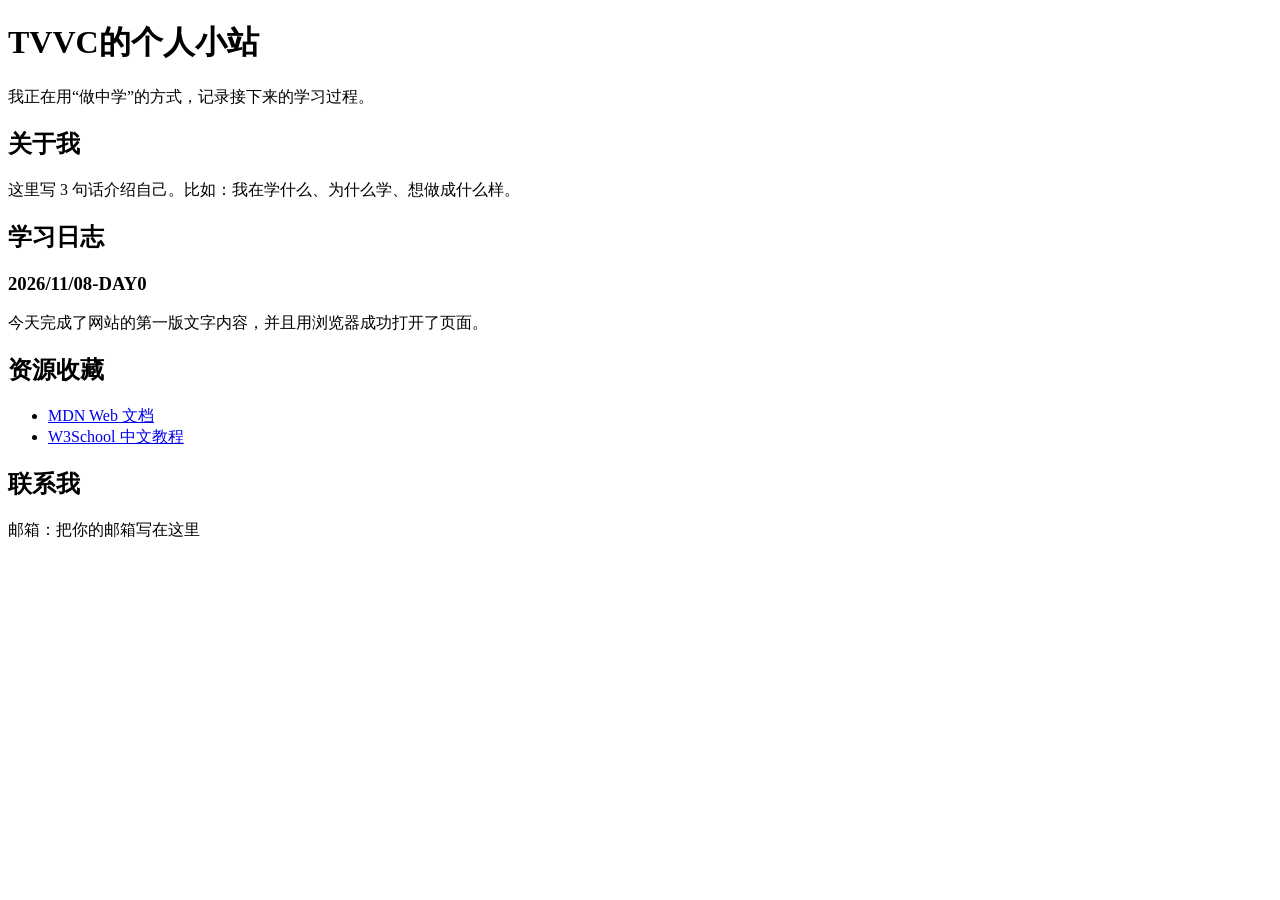
==== index.html @ 2bd5219d "Add files via upload" ====
<!--文件地址为 "aboutTVVC\" -->
<!DOCTYPE html> <!--声明文档类型为 html -->
<html lang="zh-CN"> <!--根标签 简体中文 -->

<head>
    <meta charset="UTF-8"> <!-- 声明编码类型 UTF-8 -->
    <meta name="viewport" content="width=device-width, initial-scale=1.0"> <!-- 按设备实际宽度显示页面 -->
    <title>TVVC的个人小站</title>
</head>

<body>
    <h1>TVVC的个人小站</h1> <!-- 一级标题，默认加粗、加大字号-->
    <p>我正在用“做中学”的方式，记录接下来的学习过程。</p>

    <h2>关于我</h2>
    <p>这里写 3 句话介绍自己。比如：我在学什么、为什么学、想做成什么样。</p>

    <h2>学习日志</h2>
    <div>
        <h3>2026/11/08-DAY0</h3>
        <p>今天完成了网站的第一版文字内容，并且用浏览器成功打开了页面。</p>
    </div>

    <h2>资源收藏</h2>
    <ul> <!--原点无序列表 -->
        <li>
            <a href="https://developer.mozilla.org/zh-CN/" target="_blank">MDN Web 文档</a><!-- 跳转链接 在新标签页打开 -->
        </li>
        <li>
            <a href="https://www.w3school.com.cn/" target="_blank">W3School 中文教程</a>
        </li>
    </ul>

  <!--
    <h2> 开始第四个区块：联系方式。
  -->
  <h2>联系我</h2>
  <p>邮箱：把你的邮箱写在这里</p>

</body>

</html>
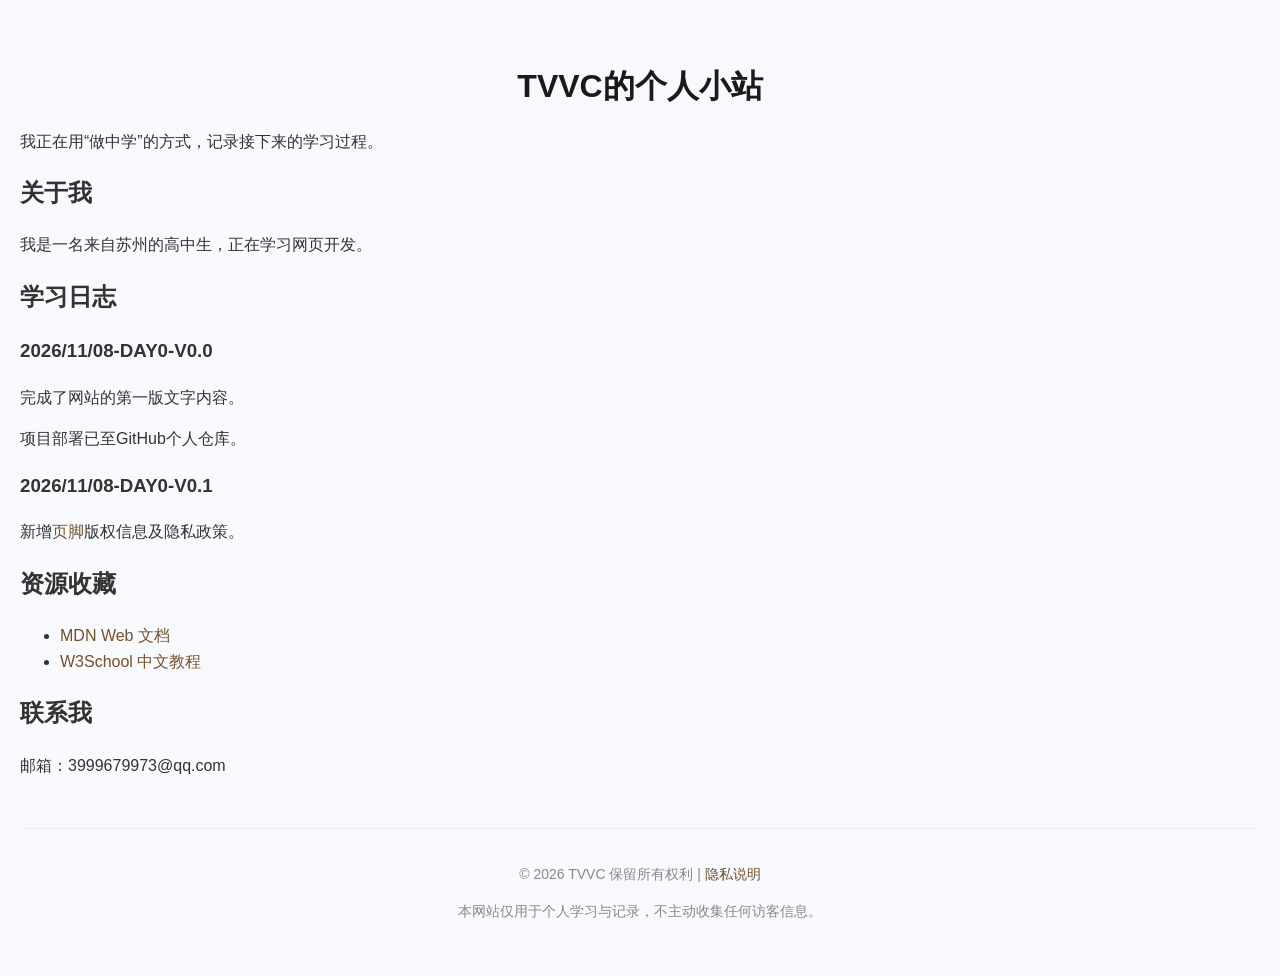
==== commit 30911071: "V0.1 新增页脚版权信息与隐私政策" ====
--- a/index.html
+++ b/index.html
@@ -1,4 +1,4 @@
-<!--文件地址为 "aboutTVVC\" -->
+<!--文件地址为 "aboutTVVC\index.html" -->
 <!DOCTYPE html> <!--声明文档类型为 html -->
 <html lang="zh-CN"> <!--根标签 简体中文 -->
 
@@ -6,6 +6,7 @@
     <meta charset="UTF-8"> <!-- 声明编码类型 UTF-8 -->
     <meta name="viewport" content="width=device-width, initial-scale=1.0"> <!-- 按设备实际宽度显示页面 -->
     <title>TVVC的个人小站</title>
+    <link rel="stylesheet" href="style.css"> <!-- 引入CSS样式文件 -->
 </head>
 
 <body>
@@ -13,29 +14,38 @@
     <p>我正在用“做中学”的方式，记录接下来的学习过程。</p>
 
     <h2>关于我</h2>
-    <p>这里写 3 句话介绍自己。比如：我在学什么、为什么学、想做成什么样。</p>
+    <p>我是一名来自苏州的高中生，正在学习网页开发。</p>
 
     <h2>学习日志</h2>
     <div>
-        <h3>2026/11/08-DAY0</h3>
-        <p>今天完成了网站的第一版文字内容，并且用浏览器成功打开了页面。</p>
+        <h3>2026/11/08-DAY0-V0.0</h3>
+        <p>完成了网站的第一版文字内容。</p>
+        <p>项目部署已至GitHub个人仓库。</p>
+    </div>
+    <div>
+        <h3>2026/11/08-DAY0-V0.1</h3>
+        <P>新增<a href="#footer">页脚</a>版权信息及隐私政策。</P>
     </div>
 
     <h2>资源收藏</h2>
-    <ul> <!--原点无序列表 -->
+    <ul> <!--圆点无序列表 -->
         <li>
-            <a href="https://developer.mozilla.org/zh-CN/" target="_blank">MDN Web 文档</a><!-- 跳转链接 在新标签页打开 -->
+            <a href="https://developer.mozilla.org/zh-CN/" target="_blank">MDN Web 文档</a> <!-- 跳转链接 在新标签页打开 -->
         </li>
         <li>
             <a href="https://www.w3school.com.cn/" target="_blank">W3School 中文教程</a>
         </li>
     </ul>
 
-  <!--
-    <h2> 开始第四个区块：联系方式。
-  -->
-  <h2>联系我</h2>
-  <p>邮箱：把你的邮箱写在这里</p>
+    <h2>联系我</h2>
+    <p>邮箱：3999679973@qq.com</p>
+
+    <footer id="footer">
+        <p>© 2026 TVVC 保留所有权利 | 
+            <a href="privacy.html">隐私说明</a>
+        </p>
+        <p>本网站仅用于个人学习与记录，不主动收集任何访客信息。</p>
+    </footer>
 
 </body>
 
--- a/style.css
+++ b/style.css
@@ -0,0 +1,50 @@
+/* 文件地址为 "aboutTVVC\style.css" */
+* { /* 通配符 */
+  box-sizing: border-box;
+}
+
+a {
+  color: #72512e;
+  text-decoration: none;     /* 去掉链接默认的下划线 */
+}
+
+body {
+  /* 1. 去掉浏览器默认的四周白边 */
+  margin: 0; 
+  
+  /* 2. 设置字体。优先用电脑自带的系统字体，好看且加载快 */
+  font-family: -apple-system, BlinkMacSystemFont, "Segoe UI", Roboto, "Helvetica Neue", Arial, sans-serif;
+  
+  /* 3. 设置行高，1.6 倍行距，让文字不要挤在一起，看着舒服 */
+  line-height: 1.6; 
+  
+  /* 4. 给页面加个淡淡的灰底色，文字颜色调成深灰（不要纯黑，刺眼） */
+  background-color: #f7f9fc; 
+  color: #333333;
+  
+  /* 5. 内边距：上下 40px，左右自动（自动的意思后面讲，先照抄） */
+  padding: 40px 20px; 
+}
+
+/* h1 是一级标题 */
+h1 {
+  color: #1a1a1a; /* 标题颜色深一点 */
+  text-align: center; /* 文字居中 */
+  margin-bottom: 10px; /* 底部留空 10px */
+}
+
+/* 页脚样式 */
+footer {
+  text-align: center;        /* 文字居中 */
+  margin-top: 50px;          /* 距离上面的内容留出 50px 的空隙 */
+  padding-top: 20px;         /* 内部顶部留白 */
+  border-top: 1px solid #eee;/* 顶部加一条浅灰色的分割线 */
+  color: #888888;            /* 文字颜色变成浅灰色 */
+  font-size: 14px;           /* 字体稍微小一点 */
+}
+
+
+/* 鼠标悬停在链接上时的效果 */
+footer a:hover {
+  text-decoration: underline;/* 鼠标放上去时显示下划线 */
+}
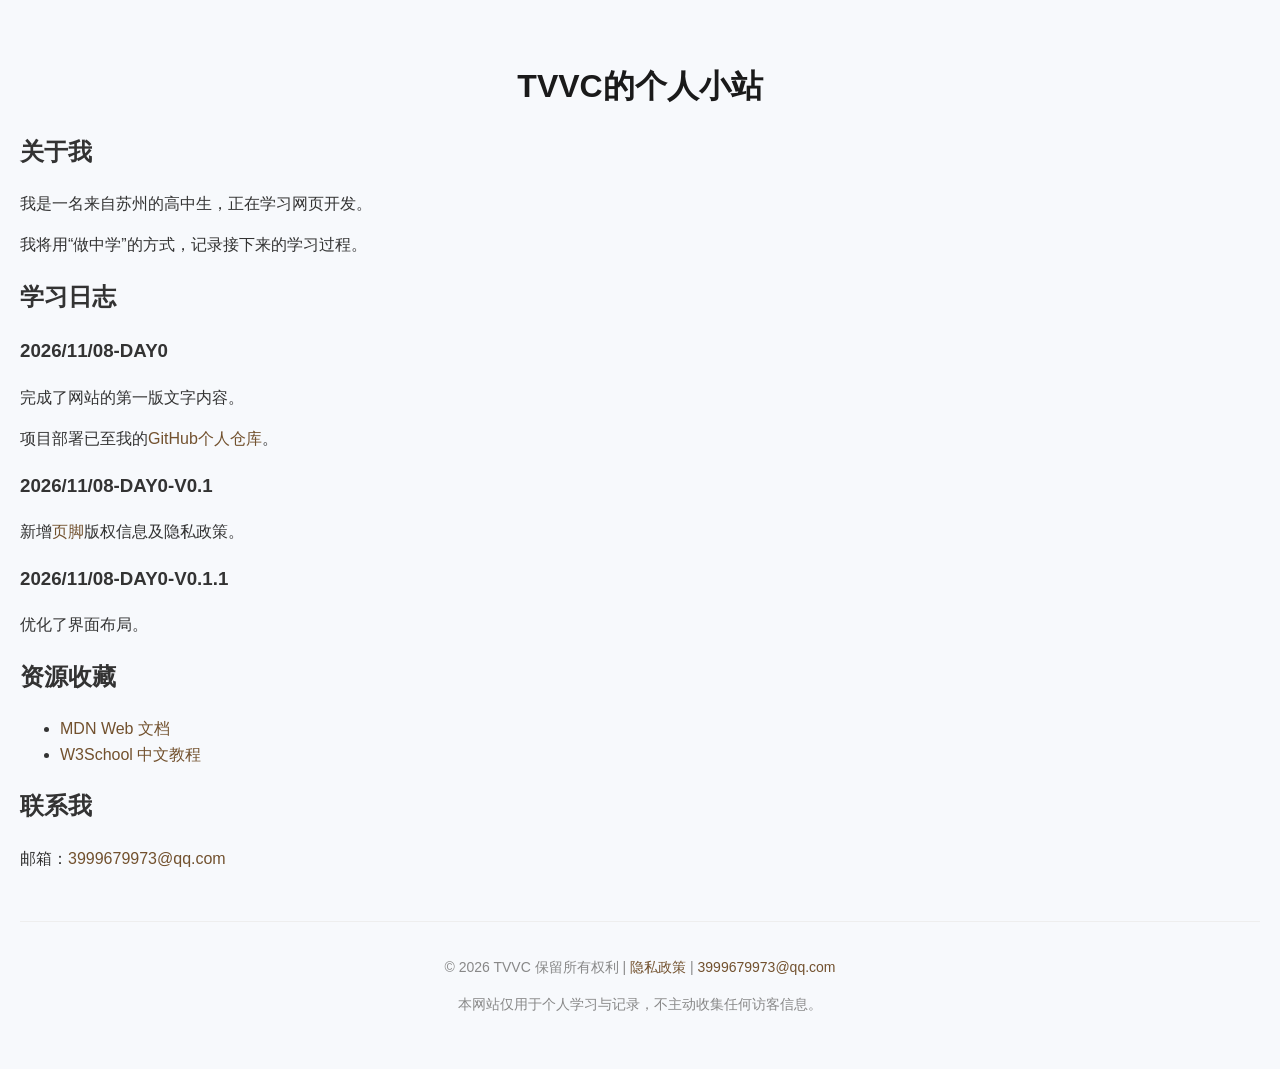
==== commit 10ed7b38: "V0.1.1" ====
--- a/index.html
+++ b/index.html
@@ -1,4 +1,4 @@
-<!--文件地址为 "aboutTVVC\index.html" -->
+<!--文件地址为 "aboutTVVC/index.html" -->
 <!DOCTYPE html> <!--声明文档类型为 html -->
 <html lang="zh-CN"> <!--根标签 简体中文 -->
 
@@ -11,20 +11,24 @@
 
 <body>
     <h1>TVVC的个人小站</h1> <!-- 一级标题，默认加粗、加大字号-->
-    <p>我正在用“做中学”的方式，记录接下来的学习过程。</p>
 
     <h2>关于我</h2>
     <p>我是一名来自苏州的高中生，正在学习网页开发。</p>
+    <p>我将用“做中学”的方式，记录接下来的学习过程。</p>
 
     <h2>学习日志</h2>
     <div>
-        <h3>2026/11/08-DAY0-V0.0</h3>
+        <h3>2026/11/08-DAY0</h3>
         <p>完成了网站的第一版文字内容。</p>
-        <p>项目部署已至GitHub个人仓库。</p>
+        <p>项目部署已至我的<a href="https://github.com/Tvvc-100618" target="_blank">GitHub个人仓库</a>。</p>
     </div>
     <div>
         <h3>2026/11/08-DAY0-V0.1</h3>
         <P>新增<a href="#footer">页脚</a>版权信息及隐私政策。</P>
+    </div>
+    <div>
+        <h3>2026/11/08-DAY0-V0.1.1</h3>
+        <p>优化了界面布局。</p>
     </div>
 
     <h2>资源收藏</h2>
@@ -38,11 +42,12 @@
     </ul>
 
     <h2>联系我</h2>
-    <p>邮箱：3999679973@qq.com</p>
+    <p>邮箱：<a href="mailto:3999679973@qq.com">3999679973@qq.com</a></p>
 
     <footer id="footer">
         <p>© 2026 TVVC 保留所有权利 | 
-            <a href="privacy.html">隐私说明</a>
+            <a href="privacy.html">隐私政策</a> | 
+            <a href="mailto:3999679973@qq.com">3999679973@qq.com</a>
         </p>
         <p>本网站仅用于个人学习与记录，不主动收集任何访客信息。</p>
     </footer>
--- a/style.css
+++ b/style.css
@@ -1,4 +1,5 @@
-/* 文件地址为 "aboutTVVC\style.css" */
+/* 文件地址为 "aboutTVVC/style.css" */
+/* 全站通用 */
 * { /* 通配符 */
   box-sizing: border-box;
 }
